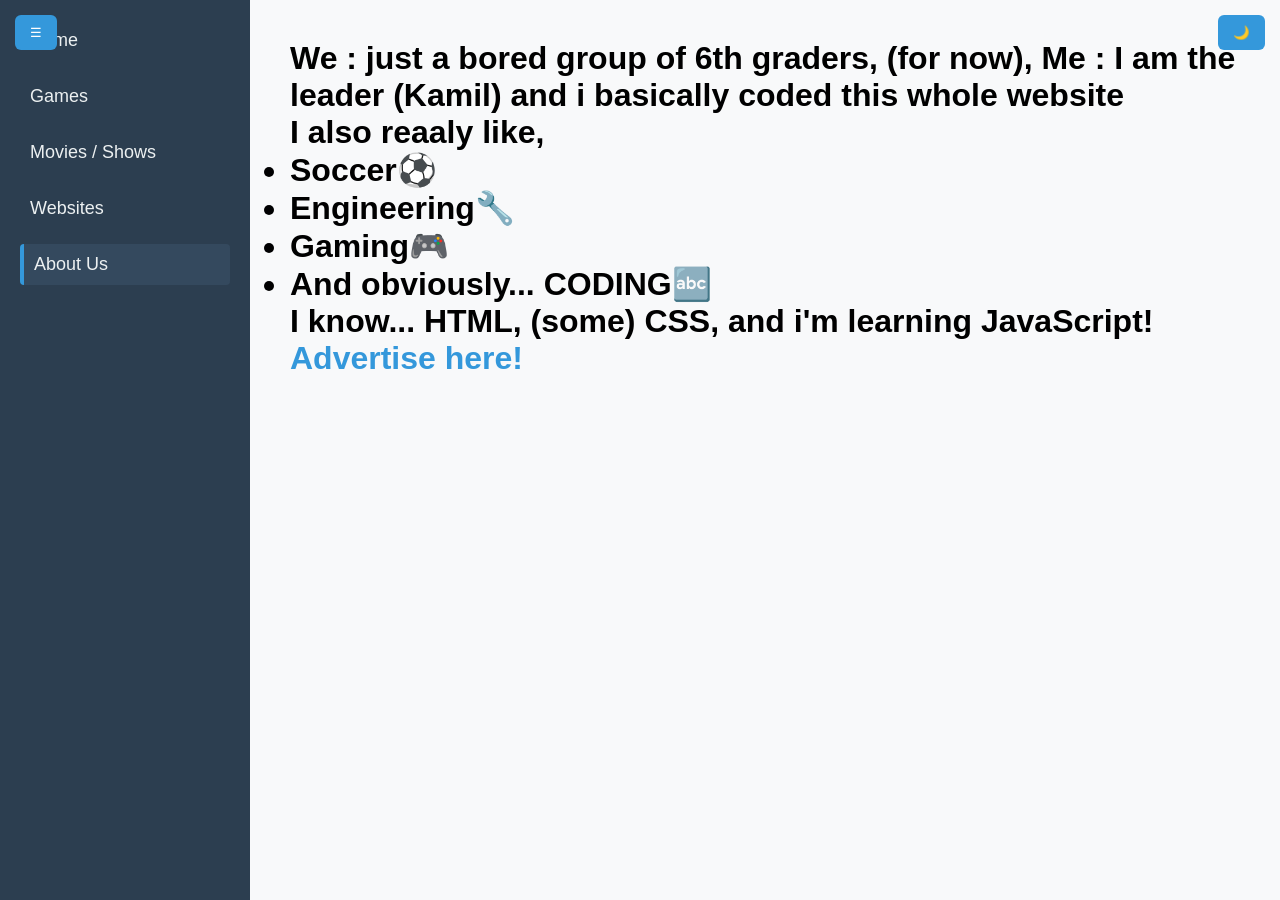
==== about-us/about-us.html @ e4f21f4b "Update about-us.html" ====
<!DOCTYPE html>
<html lang="en">
<head>
    <meta charset="UTF-8">
    <meta name="viewport" content="width=device-width, initial-scale=1.0">
    <title>About Us</title>

    <style>
        * {
            box-sizing: border-box;
            margin: 0;
            padding: 0;
        }

        body {
            font-family: Arial, sans-serif;
            background-color: #f8f9fa;
            transition: background 0.3s, color 0.3s;
        }

        /* SIDEBAR */
        #sidebar {
            width: 250px;
            position: fixed;
            top: 0;
            left: 0;
            height: 100vh;
            background-color: #2c3e50;
            padding: 20px;
            transition: transform 0.3s ease;
        }

        #sidebar.closed {
            transform: translateX(-260px);
        }

        #sidebar ul {
            list-style-type: none;
        }

        #sidebar li {
            margin-bottom: 15px;
        }

        #sidebar a {
            color: #ecf0f1;
            text-decoration: none;
            font-size: 18px;
            display: block;
            padding: 10px;
            border-radius: 4px;
            transition: background 0.3s;
        }

        #sidebar a:hover,
        #sidebar a.active {
            background-color: #34495e;
            border-left: 4px solid #3498db;
        }

        /* MAIN CONTENT */
        #about-us {
            margin-left: 250px;
            padding: 40px;
            width: calc(100% - 250px);
        }

        h1 a {
            color: #3498db;
            text-decoration: none;
        }

        h1 a:hover {
            text-decoration: underline;
        }

        /* TOGGLE BUTTONS */
        #menuToggle, #darkToggle {
            position: fixed;
            top: 15px;
            padding: 10px 15px;
            background: #3498db;
            color: white;
            border: none;
            border-radius: 6px;
            cursor: pointer;
            z-index: 1000;
        }

        #menuToggle {
            left: 15px;
        }

        #darkToggle {
            right: 15px;
        }

        /* DARK MODE */
        body.dark {
            background-color: #1e1e1e;
            color: white;
        }

        body.dark #sidebar {
            background-color: #111;
        }

        body.dark h1 a {
            color: #4aa3ff;
        }
    </style>
</head>

<body>

    <!-- TOGGLE BUTTONS -->
    <button id="menuToggle" onclick="toggleSidebar()">☰</button>
    <button id="darkToggle" onclick="toggleDarkMode()">🌙</button>

    <!-- SIDEBAR -->
    <div id="sidebar">
        <ul>
            <li><a href="/blank-repo-start-from-scratch/home.html">Home</a></li>
            <li><a href="/blank-repo-start-from-scratch/games/games.html">Games</a></li>
            <li><a href="/blank-repo-start-from-scratch/movies-shows/movies-shows.html">Movies / Shows</a></li>
            <li><a href="/blank-repo-start-from-scratch/websites/websites.html">Websites</a></li>
            <li><a class="active" href="/blank-repo-start-from-scratch/about-us/about-us.html">About Us</a></li>
        </ul>
    </div>

    <!-- MAIN CONTENT -->
    <div id="about-us">
      <h1>We : just a bored group of 6th graders, (for now), Me : I am the leader (Kamil) and i basically coded this whole website</h1>
        <h1>I also reaaly like,<br>
          <ul>
            <li>Soccer⚽️</li>
            <li>Engineering🔧</li>
            <li>Gaming🎮</li>
            <li>And obviously... CODING🔤</li>
          </ul>
        </h1>
        <h1>I know... HTML, (some) CSS, and i'm learning JavaScript!
            <a href="/blank-repo-start-from-scratch/about-us/advertise.html">
                Advertise here!
            </a>
        </h1>

    </div>

    <!-- GLOBAL JAVASCRIPT -->
    <script>
        // ---------------- DARK MODE ----------------
        if (localStorage.getItem("darkMode") === "enabled") {
            document.body.classList.add("dark");
        }

        function toggleDarkMode() {
            document.body.classList.toggle("dark");
            localStorage.setItem("darkMode",
                document.body.classList.contains("dark") ? "enabled" : "disabled"
            );
        }

        // ---------------- SIDEBAR TOGGLE ----------------
        function toggleSidebar() {
            const sidebar = document.getElementById("sidebar");
            sidebar.classList.toggle("closed");
            localStorage.setItem("sidebarClosed",
                sidebar.classList.contains("closed")
            );
        }

        // Load saved sidebar state
        window.onload = () => {
            if (localStorage.getItem("sidebarClosed") === "true") {
                document.getElementById("sidebar").classList.add("closed");
            }
        };
    </script>

</body>
</html>
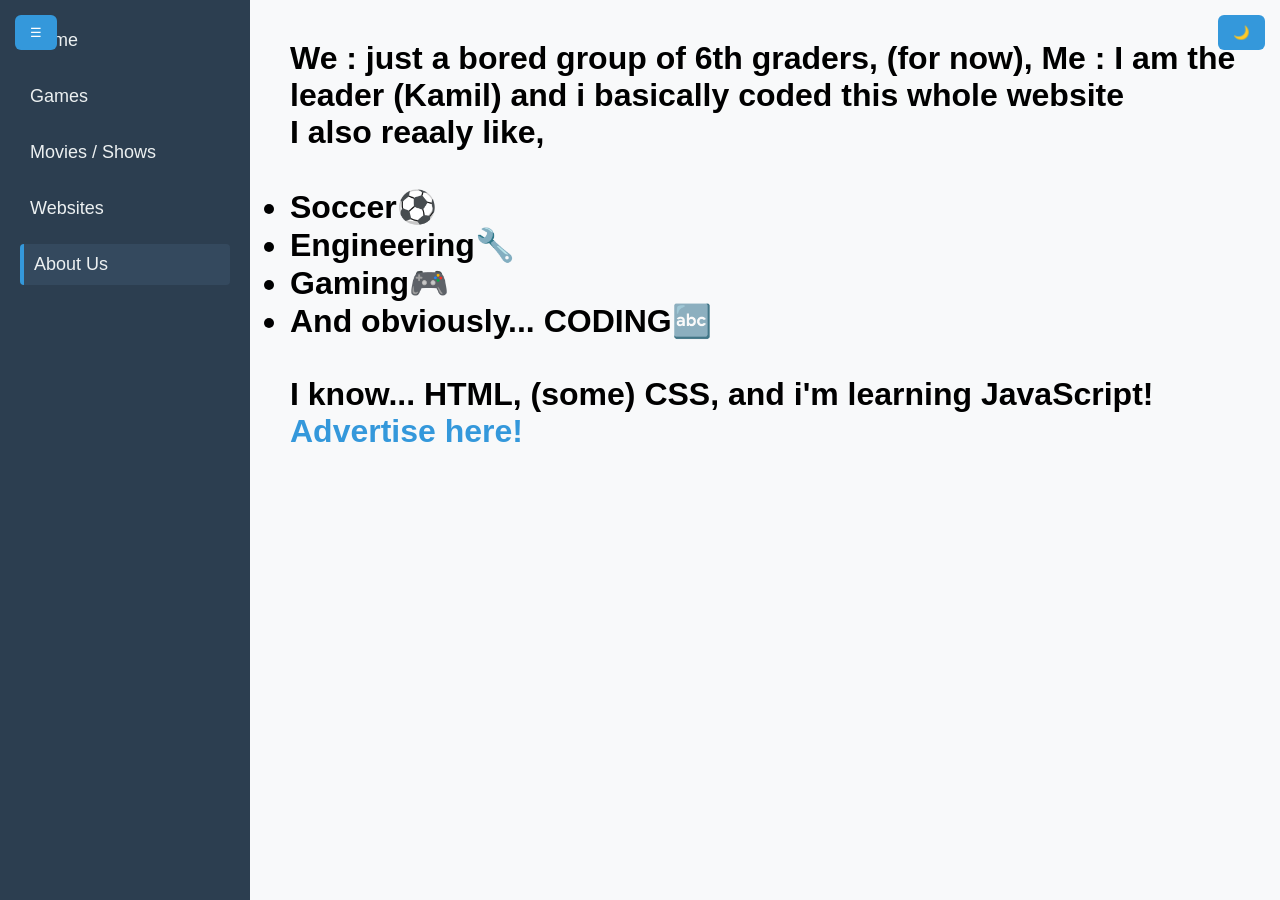
==== commit 8434846c: "Update about-us.html" ====
--- a/about-us/about-us.html
+++ b/about-us/about-us.html
@@ -120,7 +120,7 @@
     <!-- SIDEBAR -->
     <div id="sidebar">
         <ul>
-            <li><a href="/blank-repo-start-from-scratch/home.html">Home</a></li>
+            <li><a href="/blank-repo-start-from-scratch/index.html">Home</a></li>
             <li><a href="/blank-repo-start-from-scratch/games/games.html">Games</a></li>
             <li><a href="/blank-repo-start-from-scratch/movies-shows/movies-shows.html">Movies / Shows</a></li>
             <li><a href="/blank-repo-start-from-scratch/websites/websites.html">Websites</a></li>
@@ -131,14 +131,14 @@
     <!-- MAIN CONTENT -->
     <div id="about-us">
       <h1>We : just a bored group of 6th graders, (for now), Me : I am the leader (Kamil) and i basically coded this whole website</h1>
-        <h1>I also reaaly like,<br>
+        <h1>I also reaaly like,<br></br>
           <ul>
             <li>Soccer⚽️</li>
             <li>Engineering🔧</li>
             <li>Gaming🎮</li>
             <li>And obviously... CODING🔤</li>
           </ul>
-        </h1>
+        </h1><br></br>
         <h1>I know... HTML, (some) CSS, and i'm learning JavaScript!
             <a href="/blank-repo-start-from-scratch/about-us/advertise.html">
                 Advertise here!
